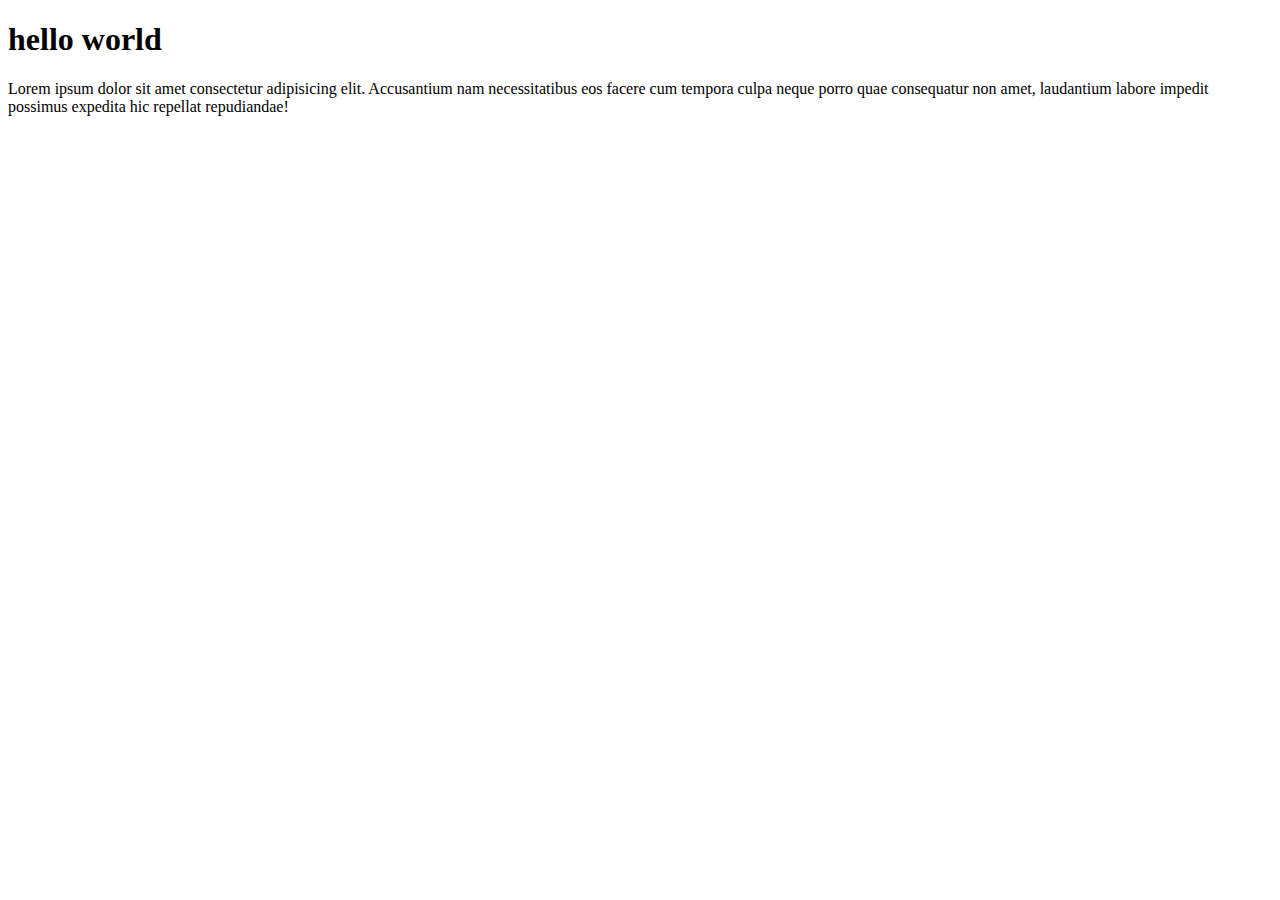
==== index.html @ 13233dc1 "saarrange-ali" ====
<!DOCTYPE html>
<html lang="en">
<head>
    <meta charset="UTF-8">
    <meta name="viewport" content="width=device-width, initial-scale=1.0">
    <title>Document</title>
</head>
<body>

    <h1>hello world
    </h1>
    <p>Lorem ipsum dolor sit amet consectetur adipisicing elit. Accusantium nam necessitatibus
         eos facere cum tempora culpa neque porro quae consequatur non amet,
         laudantium labore impedit possimus expedita hic repellat repudiandae!</p>
</body>
</html>
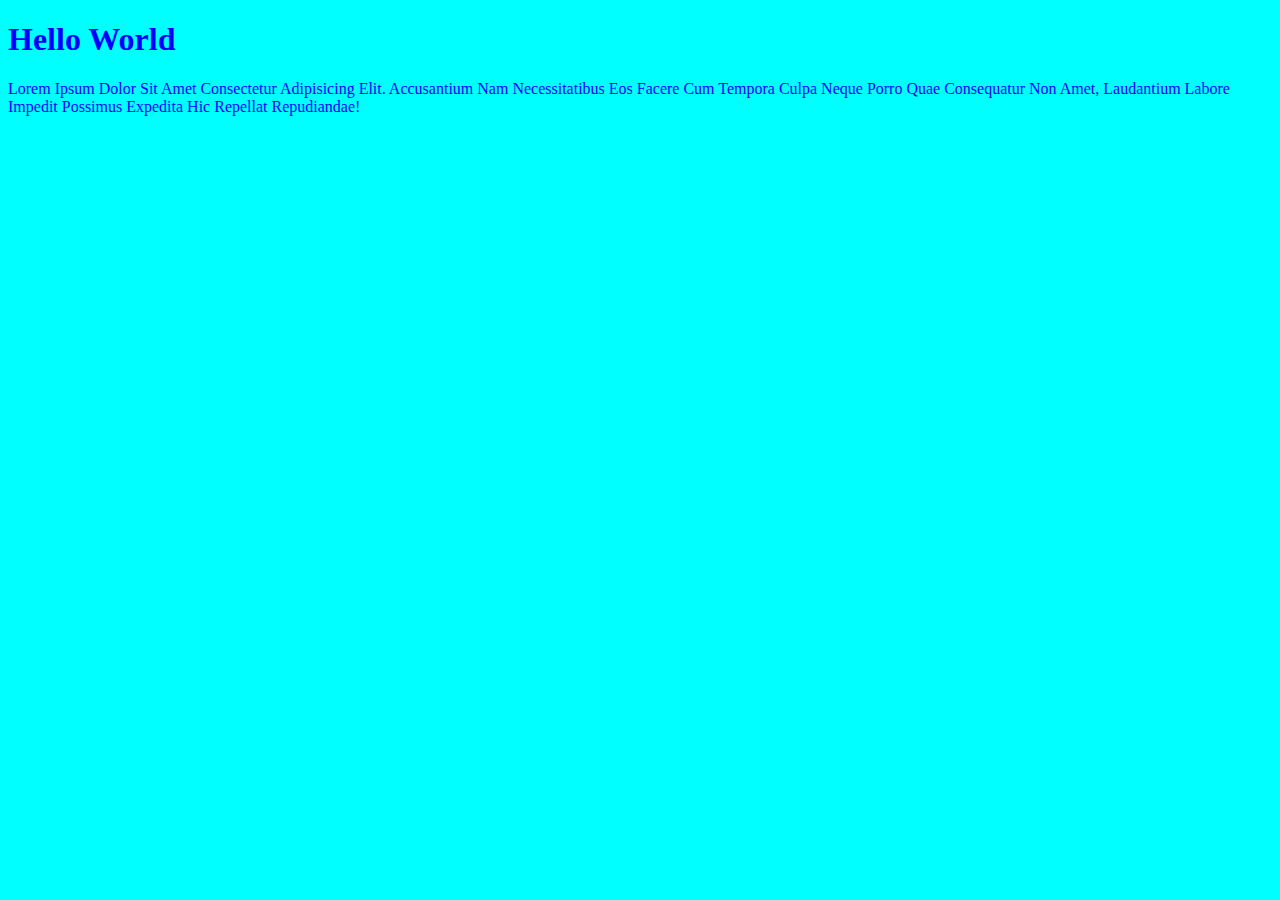
==== commit 5359044e: "faisal-ali" ====
--- a/index.html
+++ b/index.html
@@ -4,6 +4,7 @@
     <meta charset="UTF-8">
     <meta name="viewport" content="width=device-width, initial-scale=1.0">
     <title>Document</title>
+    <link rel="stylesheet" href="./folder/style.css">
 </head>
 <body>
 
--- a/folder/style.css
+++ b/folder/style.css
@@ -0,0 +1,5 @@
+body{
+    background-color: aqua;
+    color: blue;
+    text-transform: capitalize;
+}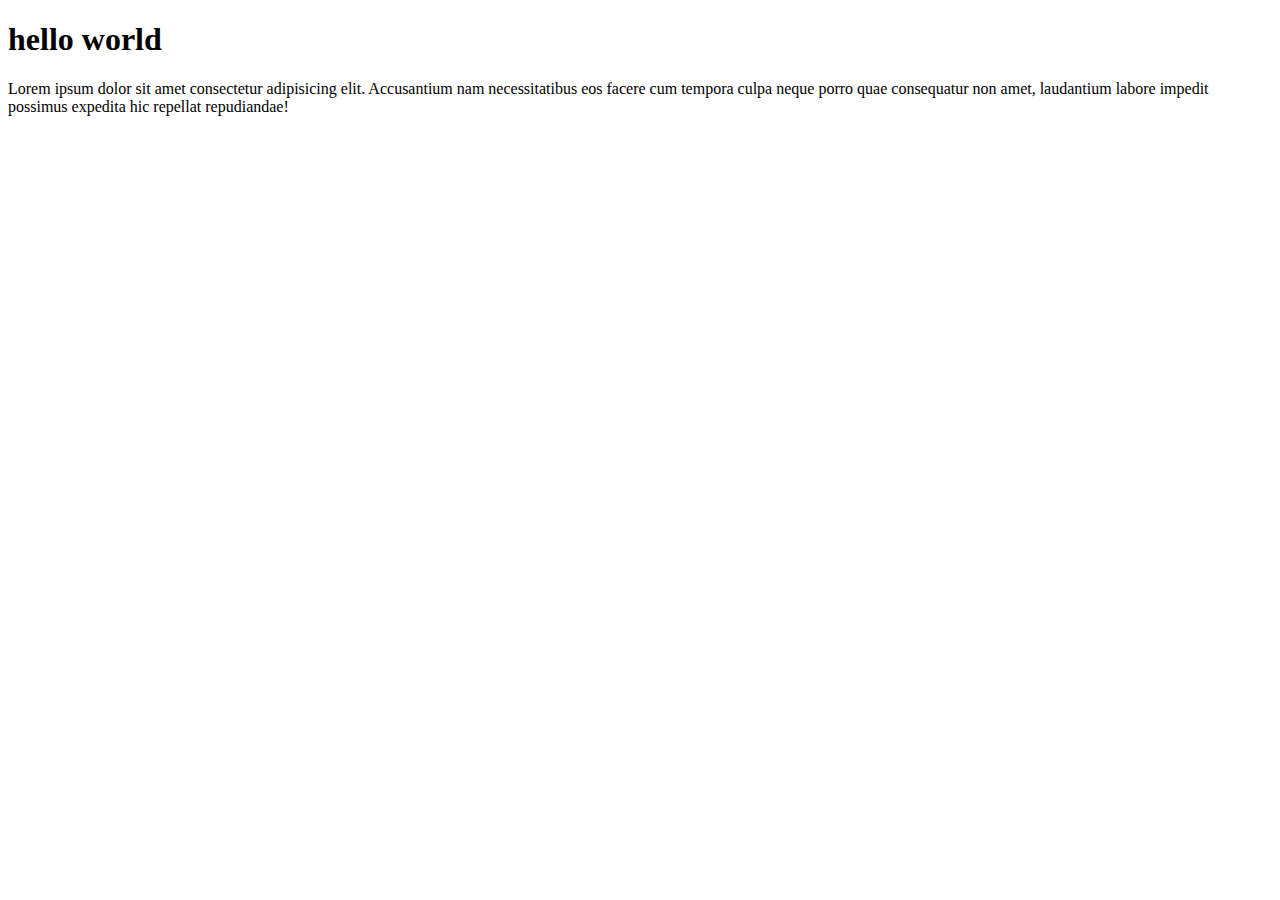
==== commit 43001a6f: "new-work" ====
--- a/index.html
+++ b/index.html
@@ -4,7 +4,6 @@
     <meta charset="UTF-8">
     <meta name="viewport" content="width=device-width, initial-scale=1.0">
     <title>Document</title>
-    <link rel="stylesheet" href="./folder/style.css">
 </head>
 <body>
 
@@ -13,5 +12,6 @@
     <p>Lorem ipsum dolor sit amet consectetur adipisicing elit. Accusantium nam necessitatibus
          eos facere cum tempora culpa neque porro quae consequatur non amet,
          laudantium labore impedit possimus expedita hic repellat repudiandae!</p>
+         <script src="./sarrang/index.js"></script>
 </body>
 </html>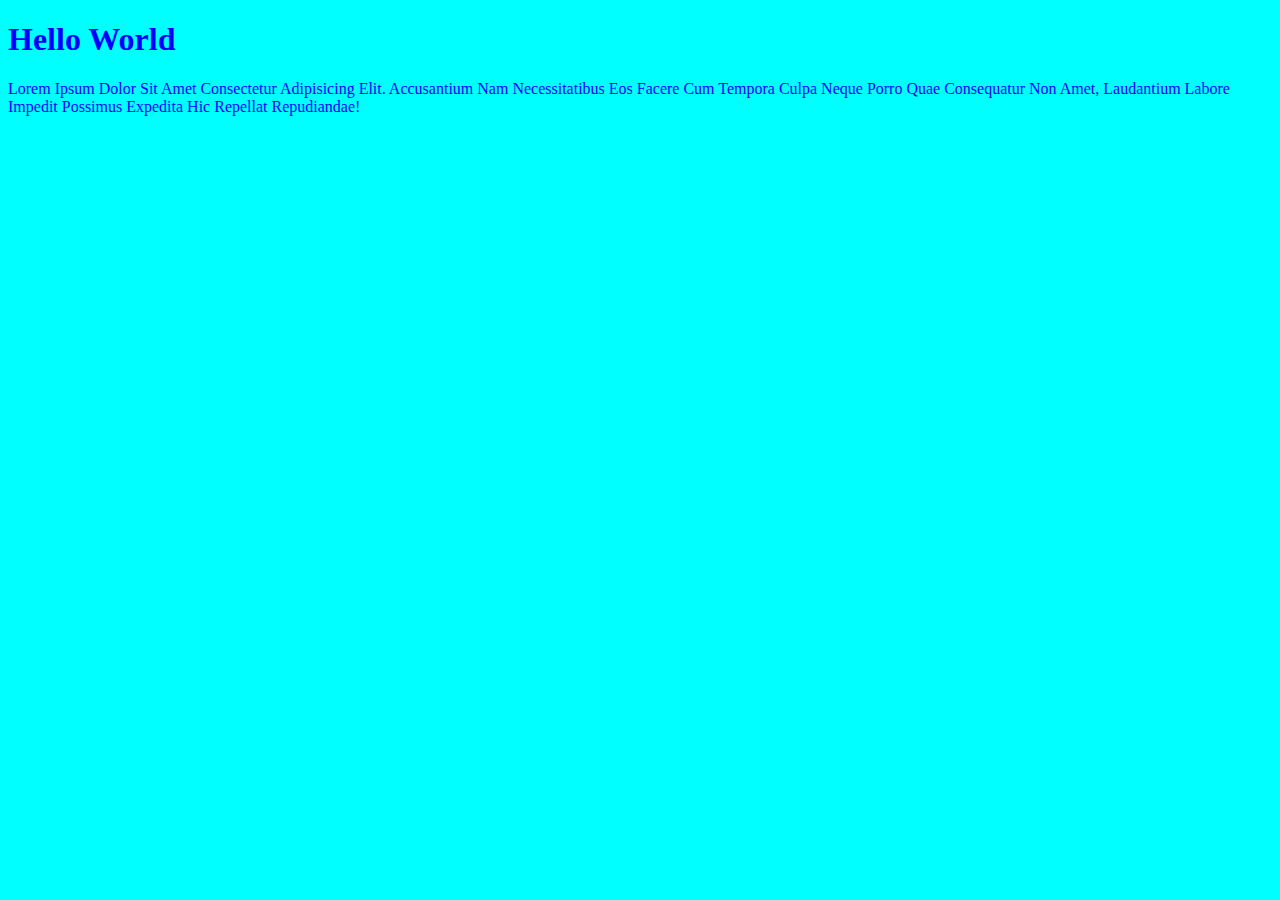
==== commit 18904251: "Merge pull request #2 from saarang-123/Dell-HP" ====
--- a/index.html
+++ b/index.html
@@ -4,6 +4,7 @@
     <meta charset="UTF-8">
     <meta name="viewport" content="width=device-width, initial-scale=1.0">
     <title>Document</title>
+    <link rel="stylesheet" href="./folder/style.css">
 </head>
 <body>
 
--- a/folder/style.css
+++ b/folder/style.css
@@ -0,0 +1,5 @@
+body{
+    background-color: aqua;
+    color: blue;
+    text-transform: capitalize;
+}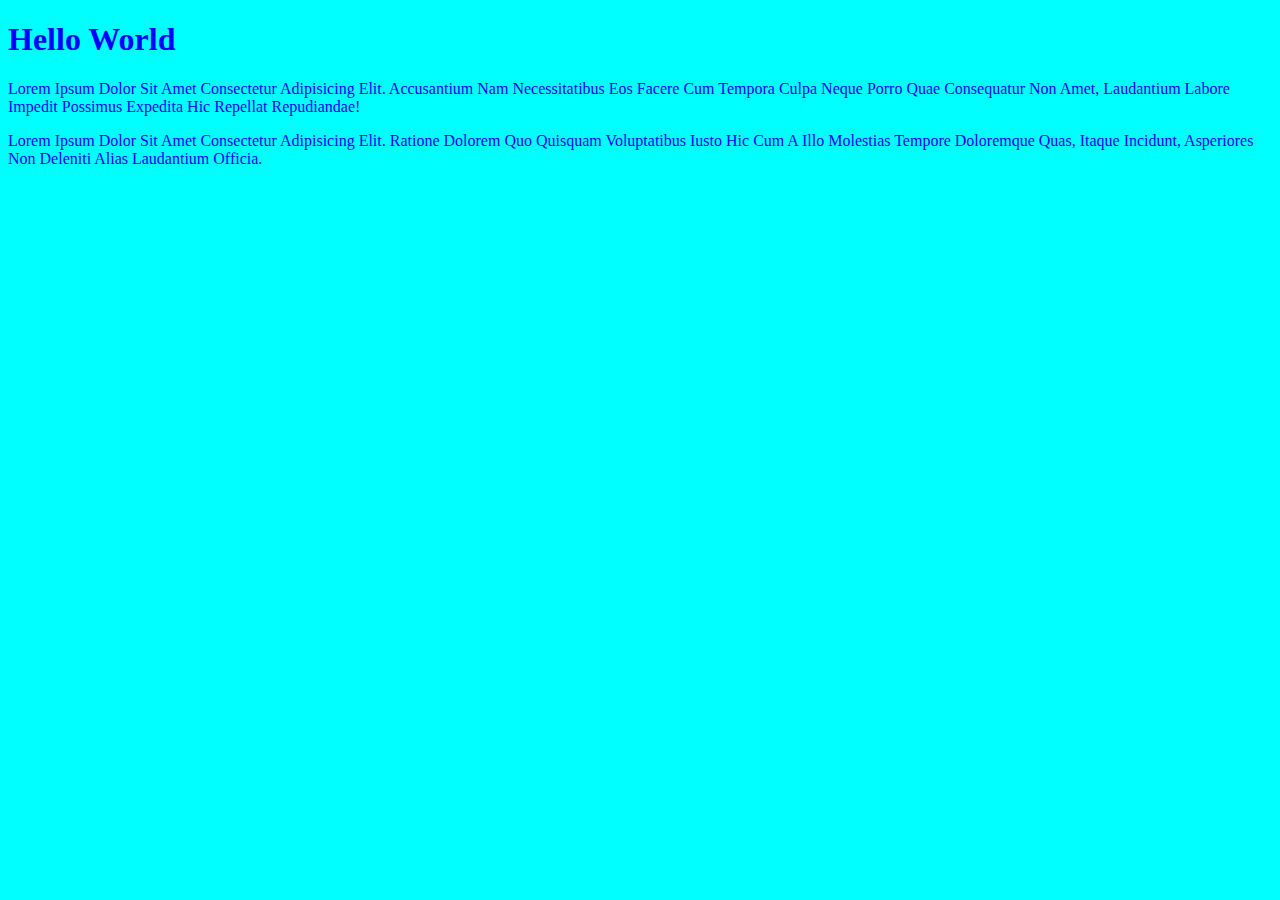
==== commit 52eeb30a: "add paragraph" ====
--- a/index.html
+++ b/index.html
@@ -13,6 +13,7 @@
     <p>Lorem ipsum dolor sit amet consectetur adipisicing elit. Accusantium nam necessitatibus
          eos facere cum tempora culpa neque porro quae consequatur non amet,
          laudantium labore impedit possimus expedita hic repellat repudiandae!</p>
+         <p>Lorem ipsum dolor sit amet consectetur adipisicing elit. Ratione dolorem quo quisquam voluptatibus iusto hic cum a illo molestias tempore doloremque quas, itaque incidunt, asperiores non deleniti alias laudantium officia.</p>
          <script src="./sarrang/index.js"></script>
 </body>
 </html>